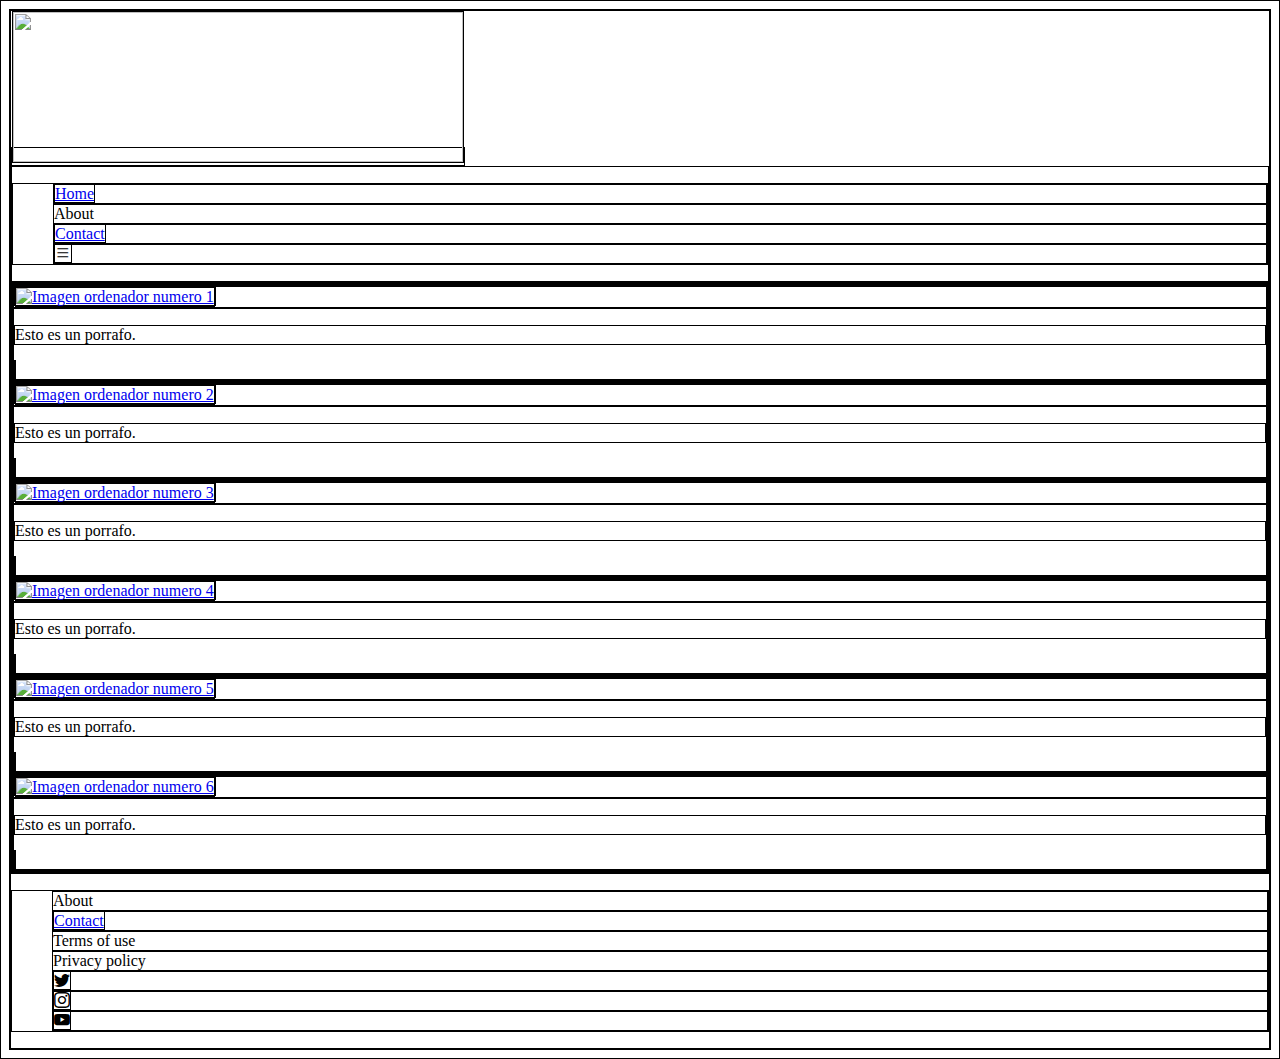
==== proyecto/index.html @ ee36c770 "Soy claramente Victor" ====
<!DOCTYPE html>
<html lang="en">
  <head>
    <meta charset="UTF-8" />
    <meta http-equiv="X-UA-Compatible" content="IE=edge" />
    <meta name="viewport" content="width=device-width, initial-scale=1.0" />
    <title>Mapeché</title>
    <link rel="stylesheet" href="./css/style.css" />
    <link rel="icon" type="image/x-icon" href="./assets/images/icono.ico" />
    <script defer src="./lib/js/bootstrap.js"></script>
  </head>
  <body>
    <header class="row">
      <a class="col" href="index.html"
        ><img class="logo" src="./assets/images/mapeche.jpg"
      /></a>
      <nav class="col">
        <ul class="row">
          <li class="col"><a href="index.html">Home</a></li>
          <li class="col">About</li>
          <li class="col"><a href="#">Contact</a></li>
          <li class="col"><i class="bi-list"></i></li>
        </ul>
      </nav>
    </header>
    <main class="row">
      <div class="col-12 col-md-6 col-lg-4 fulanito card">
        <div class="row">
          <div class="col-12 col-md-6 col-lg-12 order-5 order-md-0">
            <a href="#">
              <img class="w-100" src="./assets/images/pcimage1.jpg" alt="Imagen ordenador numero 1"/>
            </a>
          </div>
          <div class="col-12 col-md-6 col-lg-12">
            <p class="card-text">Esto es un porrafo.</p>
            <a href="#"></a>
          </div>
        </div>
      </div>

      <div class="col-12 col-md-6 col-lg-4 fulanito card">
        <div class="row">
          <div class="col-12 col-md-6 col-lg-12 order-5 order-md-0">
            <a href="#">
              <img class="w-100" src="./assets/images/pcimage2.jpg" alt="Imagen ordenador numero 2"/>
            </a>
          </div>
          <div class="col-12 col-md-6 col-lg-12">
            <p class="card-text">Esto es un porrafo.</p>
            <a href="#"></a>
          </div>
        </div>
      </div>

      <div class="col-12 col-md-6 col-lg-4 fulanito card">
        <div class="row">
          <div class="col-12 col-md-6 col-lg-12 order-5 order-md-0">
            <a href="#">
              <img class="w-100" src="./assets/images/pcimage3.jpg" alt="Imagen ordenador numero 3"/>
            </a>
          </div>
          <div class="col-12 col-md-6 col-lg-12">
            <p class="card-text">Esto es un porrafo.</p>
            <a href="#"></a>
          </div>
        </div>
      </div>

      <div class="col-12 col-md-6 col-lg-4 fulanito card">
        <div class="row">
          <div class="col-12 col-md-6 col-lg-12 order-5 order-md-0">
            <a href="#">
              <img class="w-100" src="./assets/images/pcimage4.jpg" alt="Imagen ordenador numero 4"/>
            </a>
          </div>
          <div class="col-12 col-md-6 col-lg-12">
            <p class="card-text">Esto es un porrafo.</p>
            <a href="#"></a>
          </div>
        </div>
      </div>

      <div class="col-12 col-md-6 col-lg-4 fulanito card">
        <div class="row">
          <div class="col-12 col-md-6 col-lg-12 order-5 order-md-0">
            <a href="#">
              <img class="w-100" src="./assets/images/pcimage5.jpg" alt="Imagen ordenador numero 5"/>
            </a>
          </div>
          <div class="col-12 col-md-6 col-lg-12">
            <p class="card-text">Esto es un porrafo.</p>
            <a href="#"></a>
          </div>
        </div>
      </div>

      <div class="col-12 col-md-6 col-lg-4 fulanito card">
        <div class="row">
          <div class="col-12 col-md-6 col-lg-12 order-5 order-md-0">
            <a href="#">
              <img class="w-100" src="./assets/images/pcimage6.jpg" alt="Imagen ordenador numero 6"/>
            </a>
          </div>
          <div class="col-12 col-md-6 col-lg-12">
            <p class="card-text">Esto es un porrafo.</p>
            <a href="#"></a>
          </div>
        </div>
      </div>
    </main>
    <footer>
      <ul class="row">
        <li class="col">About</li>
        <li class="col"><a href="#">Contact</a></li>
        <li class="col">Terms of use</li>
        <li class="col">Privacy policy</li>
        <li class="col"><i class="bi-twitter"></i></li>
        <li class="col"><i class="bi-instagram"></i></li>
        <li class="col"><i class="bi-youtube"></i></li>
      </ul>
    </footer>
  </body>
</html>
---- proyecto/css/style.css ----
@import url("./../lib/css/bootstrap.css");
@import url("https://cdn.jsdelivr.net/npm/bootstrap-icons@1.10.3/font/bootstrap-icons.css");

* {
  border: 1px solid black;
}

.logo {
  height: 150px;
  width: 450px;
}
ul {
  list-style-type: none;
}
/* .fulanito img {
  display: inline-block;
  height: 100px;
  width: 100px;
} */
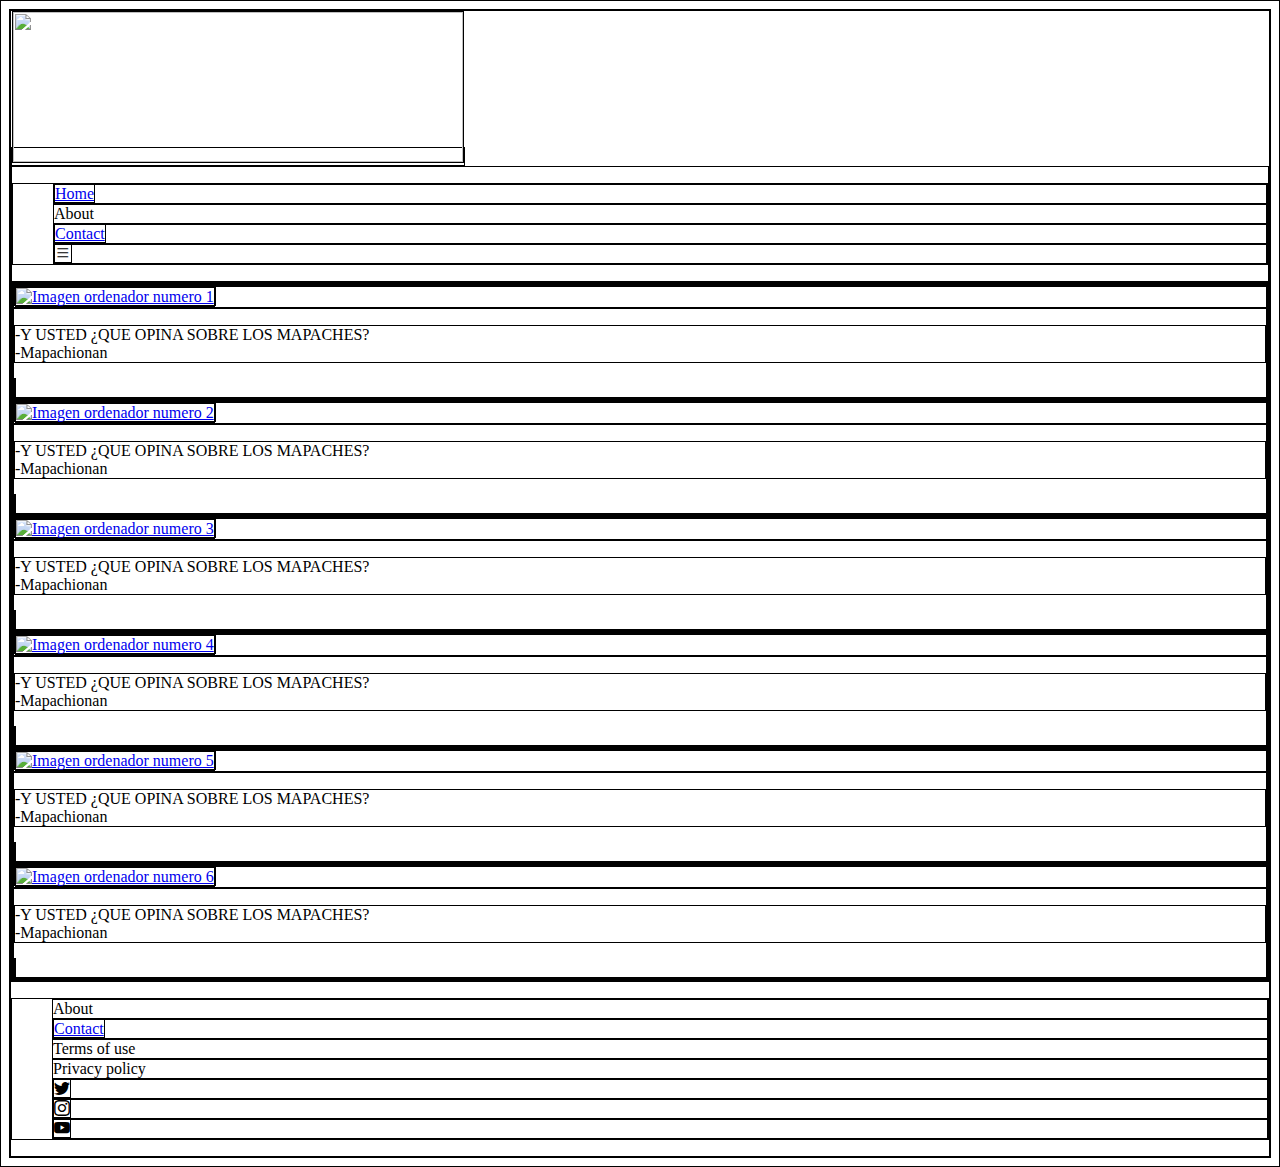
==== commit 34f7ccc4: "Comito" ====
--- a/proyecto/index.html
+++ b/proyecto/index.html
@@ -32,7 +32,10 @@
             </a>
           </div>
           <div class="col-12 col-md-6 col-lg-12">
-            <p class="card-text">Esto es un porrafo.</p>
+            <p class="card-text">-Y USTED ¿QUE OPINA SOBRE LOS MAPACHES?
+              <br>
+              -Mapachionan
+            </p>
             <a href="#"></a>
           </div>
         </div>
@@ -46,7 +49,10 @@
             </a>
           </div>
           <div class="col-12 col-md-6 col-lg-12">
-            <p class="card-text">Esto es un porrafo.</p>
+            <p class="card-text">-Y USTED ¿QUE OPINA SOBRE LOS MAPACHES?
+              <br>
+              -Mapachionan
+            </p>
             <a href="#"></a>
           </div>
         </div>
@@ -60,7 +66,10 @@
             </a>
           </div>
           <div class="col-12 col-md-6 col-lg-12">
-            <p class="card-text">Esto es un porrafo.</p>
+            <p class="card-text">-Y USTED ¿QUE OPINA SOBRE LOS MAPACHES?
+              <br>
+              -Mapachionan
+            </p>
             <a href="#"></a>
           </div>
         </div>
@@ -74,7 +83,10 @@
             </a>
           </div>
           <div class="col-12 col-md-6 col-lg-12">
-            <p class="card-text">Esto es un porrafo.</p>
+            <p class="card-text">-Y USTED ¿QUE OPINA SOBRE LOS MAPACHES?
+              <br>
+              -Mapachionan
+            </p>
             <a href="#"></a>
           </div>
         </div>
@@ -88,7 +100,10 @@
             </a>
           </div>
           <div class="col-12 col-md-6 col-lg-12">
-            <p class="card-text">Esto es un porrafo.</p>
+            <p class="card-text">-Y USTED ¿QUE OPINA SOBRE LOS MAPACHES?
+              <br>
+              -Mapachionan
+            </p>
             <a href="#"></a>
           </div>
         </div>
@@ -102,7 +117,10 @@
             </a>
           </div>
           <div class="col-12 col-md-6 col-lg-12">
-            <p class="card-text">Esto es un porrafo.</p>
+            <p class="card-text">-Y USTED ¿QUE OPINA SOBRE LOS MAPACHES?
+              <br>
+              -Mapachionan
+            </p>
             <a href="#"></a>
           </div>
         </div>
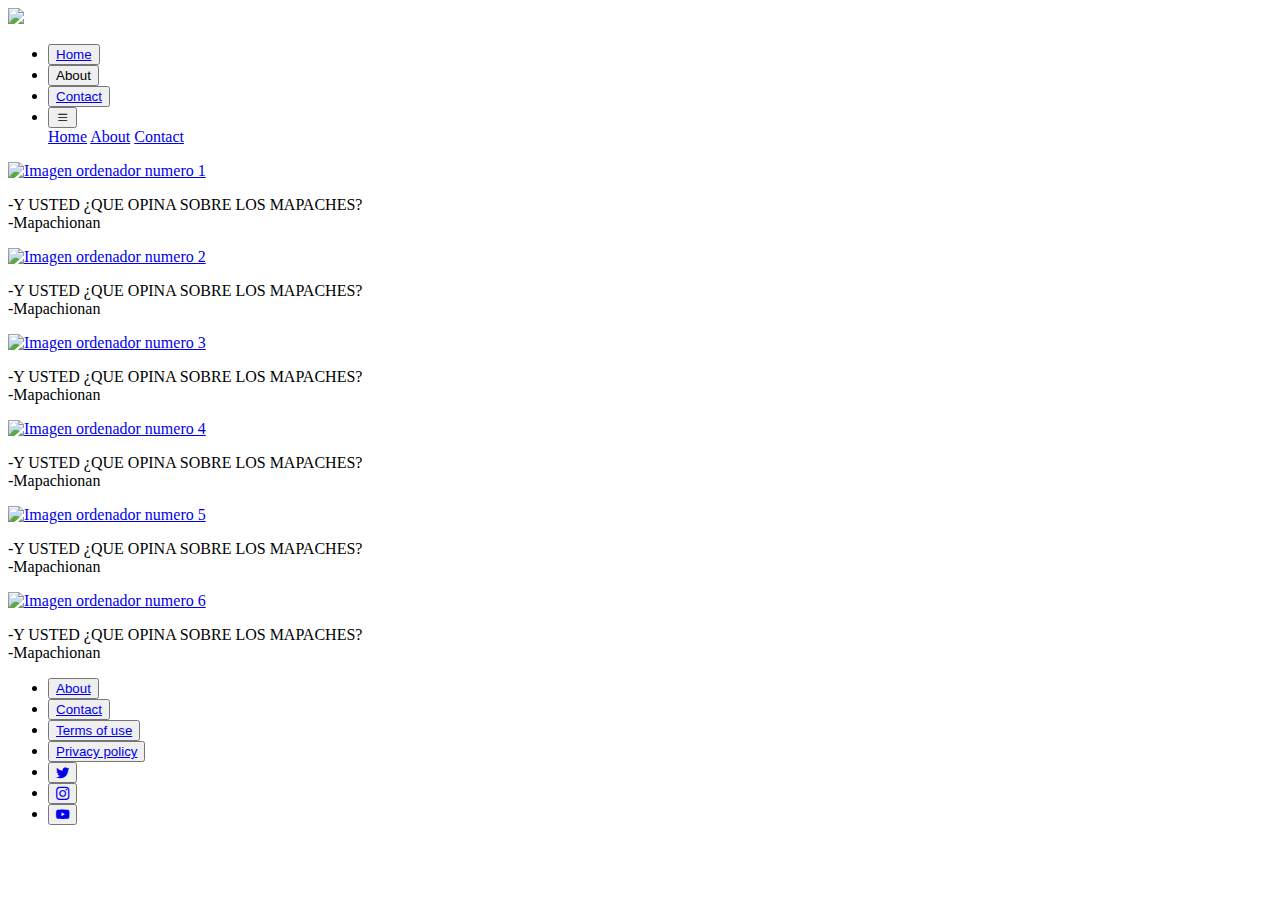
==== commit d8c7e4b3: "comito" ====
--- a/proyecto/index.html
+++ b/proyecto/index.html
@@ -4,121 +4,181 @@
     <meta charset="UTF-8" />
     <meta http-equiv="X-UA-Compatible" content="IE=edge" />
     <meta name="viewport" content="width=device-width, initial-scale=1.0" />
-    <title>Mapeché</title>
+    <title>Mapeche</title>
+    <link rel="icon" type="image/x-icon" href="./assets/images/icono.ico" />
     <link rel="stylesheet" href="./css/style.css" />
-    <link rel="icon" type="image/x-icon" href="./assets/images/icono.ico" />
-    <script defer src="./lib/js/bootstrap.js"></script>
   </head>
   <body>
     <header class="row">
-      <a class="col" href="index.html"
-        ><img class="logo" src="./assets/images/mapeche.jpg"
+      <a class="col-6 col-sm-3" href="index.html"
+        ><img class="w-100 h-100" src="./assets/images/mapeche.jpg"
       /></a>
-      <nav class="col">
-        <ul class="row">
-          <li class="col"><a href="index.html">Home</a></li>
-          <li class="col">About</li>
-          <li class="col"><a href="#">Contact</a></li>
-          <li class="col"><i class="bi-list"></i></li>
+      <nav class="col-6 col-sm-9">
+        <ul
+          class="list-group list-group-horizontal h-100 text-center align-items-center list-inline"
+        >
+          <li class="col col-sm-3 d-none d-sm-block h-100 border">
+            <button class="btn rounded-0 w-100 h-100">
+              <a href="index.html">Home</a>
+            </button>
+          </li>
+          <li class="col col-sm-3 d-none d-sm-block h-100 border">
+            <button class="btn rounded-0 w-100 h-100">About</button>
+          </li>
+          <li class="col col-sm-3 d-none d-sm-block h-100 border">
+            <button class="btn rounded-0 w-100 h-100">
+              <a href="#">Contact</a>
+            </button>
+          </li>
+          <li class="col-12 col-sm-3 h-100 border">
+            <div class="dropdown h-100">
+              <button
+                class="dropdown-toggle rounded-0 w-100 h-100"
+                type="button"
+                id="dropdownMenuButton"
+                data-toggle="dropdown"
+                aria-haspopup="true"
+                aria-expanded="false"
+              >
+                <i class="bi-list h1"></i>
+              </button>
+              <div class="dropdown-menu" aria-labelledby="dropdownMenuButton">
+                <a class="dropdown-item" href="index.html">Home</a>
+                <a class="dropdown-item" href="#">About</a>
+                <a class="dropdown-item" href="#">Contact</a>
+              </div>
+            </div>
+          </li>
         </ul>
       </nav>
     </header>
+
     <main class="row">
       <div class="col-12 col-md-6 col-lg-4 fulanito card">
         <div class="row">
           <div class="col-12 col-md-6 col-lg-12 order-5 order-md-0">
             <a href="#">
-              <img class="w-100" src="./assets/images/pcimage1.jpg" alt="Imagen ordenador numero 1"/>
-            </a>
-          </div>
-          <div class="col-12 col-md-6 col-lg-12">
-            <p class="card-text">-Y USTED ¿QUE OPINA SOBRE LOS MAPACHES?
-              <br>
-              -Mapachionan
-            </p>
-            <a href="#"></a>
-          </div>
-        </div>
-      </div>
-
-      <div class="col-12 col-md-6 col-lg-4 fulanito card">
-        <div class="row">
-          <div class="col-12 col-md-6 col-lg-12 order-5 order-md-0">
-            <a href="#">
-              <img class="w-100" src="./assets/images/pcimage2.jpg" alt="Imagen ordenador numero 2"/>
-            </a>
-          </div>
-          <div class="col-12 col-md-6 col-lg-12">
-            <p class="card-text">-Y USTED ¿QUE OPINA SOBRE LOS MAPACHES?
-              <br>
-              -Mapachionan
-            </p>
-            <a href="#"></a>
-          </div>
-        </div>
-      </div>
-
-      <div class="col-12 col-md-6 col-lg-4 fulanito card">
-        <div class="row">
-          <div class="col-12 col-md-6 col-lg-12 order-5 order-md-0">
-            <a href="#">
-              <img class="w-100" src="./assets/images/pcimage3.jpg" alt="Imagen ordenador numero 3"/>
-            </a>
-          </div>
-          <div class="col-12 col-md-6 col-lg-12">
-            <p class="card-text">-Y USTED ¿QUE OPINA SOBRE LOS MAPACHES?
-              <br>
-              -Mapachionan
-            </p>
-            <a href="#"></a>
-          </div>
-        </div>
-      </div>
-
-      <div class="col-12 col-md-6 col-lg-4 fulanito card">
-        <div class="row">
-          <div class="col-12 col-md-6 col-lg-12 order-5 order-md-0">
-            <a href="#">
-              <img class="w-100" src="./assets/images/pcimage4.jpg" alt="Imagen ordenador numero 4"/>
-            </a>
-          </div>
-          <div class="col-12 col-md-6 col-lg-12">
-            <p class="card-text">-Y USTED ¿QUE OPINA SOBRE LOS MAPACHES?
-              <br>
-              -Mapachionan
-            </p>
-            <a href="#"></a>
-          </div>
-        </div>
-      </div>
-
-      <div class="col-12 col-md-6 col-lg-4 fulanito card">
-        <div class="row">
-          <div class="col-12 col-md-6 col-lg-12 order-5 order-md-0">
-            <a href="#">
-              <img class="w-100" src="./assets/images/pcimage5.jpg" alt="Imagen ordenador numero 5"/>
-            </a>
-          </div>
-          <div class="col-12 col-md-6 col-lg-12">
-            <p class="card-text">-Y USTED ¿QUE OPINA SOBRE LOS MAPACHES?
-              <br>
-              -Mapachionan
-            </p>
-            <a href="#"></a>
-          </div>
-        </div>
-      </div>
-
-      <div class="col-12 col-md-6 col-lg-4 fulanito card">
-        <div class="row">
-          <div class="col-12 col-md-6 col-lg-12 order-5 order-md-0">
-            <a href="#">
-              <img class="w-100" src="./assets/images/pcimage6.jpg" alt="Imagen ordenador numero 6"/>
-            </a>
-          </div>
-          <div class="col-12 col-md-6 col-lg-12">
-            <p class="card-text">-Y USTED ¿QUE OPINA SOBRE LOS MAPACHES?
-              <br>
+              <img
+                class="w-100"
+                src="./assets/images/pcimage1.jpg"
+                alt="Imagen ordenador numero 1"
+              />
+            </a>
+          </div>
+          <div class="col-12 col-md-6 col-lg-12">
+            <p class="card-text">
+              -Y USTED ¿QUE OPINA SOBRE LOS MAPACHES?
+              <br />
+              -Mapachionan
+            </p>
+            <a href="#"></a>
+          </div>
+        </div>
+      </div>
+
+      <div class="col-12 col-md-6 col-lg-4 fulanito card">
+        <div class="row">
+          <div class="col-12 col-md-6 col-lg-12 order-5 order-md-0">
+            <a href="#">
+              <img
+                class="w-100"
+                src="./assets/images/pcimage2.jpg"
+                alt="Imagen ordenador numero 2"
+              />
+            </a>
+          </div>
+          <div class="col-12 col-md-6 col-lg-12">
+            <p class="card-text">
+              -Y USTED ¿QUE OPINA SOBRE LOS MAPACHES?
+              <br />
+              -Mapachionan
+            </p>
+            <a href="#"></a>
+          </div>
+        </div>
+      </div>
+
+      <div class="col-12 col-md-6 col-lg-4 fulanito card">
+        <div class="row">
+          <div class="col-12 col-md-6 col-lg-12 order-5 order-md-0">
+            <a href="#">
+              <img
+                class="w-100"
+                src="./assets/images/pcimage3.jpg"
+                alt="Imagen ordenador numero 3"
+              />
+            </a>
+          </div>
+          <div class="col-12 col-md-6 col-lg-12">
+            <p class="card-text">
+              -Y USTED ¿QUE OPINA SOBRE LOS MAPACHES?
+              <br />
+              -Mapachionan
+            </p>
+            <a href="#"></a>
+          </div>
+        </div>
+      </div>
+
+      <div class="col-12 col-md-6 col-lg-4 fulanito card">
+        <div class="row">
+          <div class="col-12 col-md-6 col-lg-12 order-5 order-md-0">
+            <a href="#">
+              <img
+                class="w-100"
+                src="./assets/images/pcimage4.jpg"
+                alt="Imagen ordenador numero 4"
+              />
+            </a>
+          </div>
+          <div class="col-12 col-md-6 col-lg-12">
+            <p class="card-text">
+              -Y USTED ¿QUE OPINA SOBRE LOS MAPACHES?
+              <br />
+              -Mapachionan
+            </p>
+            <a href="#"></a>
+          </div>
+        </div>
+      </div>
+
+      <div class="col-12 col-md-6 col-lg-4 fulanito card">
+        <div class="row">
+          <div class="col-12 col-md-6 col-lg-12 order-5 order-md-0">
+            <a href="#">
+              <img
+                class="w-100"
+                src="./assets/images/pcimage5.jpg"
+                alt="Imagen ordenador numero 5"
+              />
+            </a>
+          </div>
+          <div class="col-12 col-md-6 col-lg-12">
+            <p class="card-text">
+              -Y USTED ¿QUE OPINA SOBRE LOS MAPACHES?
+              <br />
+              -Mapachionan
+            </p>
+            <a href="#"></a>
+          </div>
+        </div>
+      </div>
+
+      <div class="col-12 col-md-6 col-lg-4 fulanito card">
+        <div class="row">
+          <div class="col-12 col-md-6 col-lg-12 order-5 order-md-0">
+            <a href="#">
+              <img
+                class="w-100"
+                src="./assets/images/pcimage6.jpg"
+                alt="Imagen ordenador numero 6"
+              />
+            </a>
+          </div>
+          <div class="col-12 col-md-6 col-lg-12">
+            <p class="card-text">
+              -Y USTED ¿QUE OPINA SOBRE LOS MAPACHES?
+              <br />
               -Mapachionan
             </p>
             <a href="#"></a>
@@ -127,15 +187,58 @@
       </div>
     </main>
     <footer>
-      <ul class="row">
-        <li class="col">About</li>
-        <li class="col"><a href="#">Contact</a></li>
-        <li class="col">Terms of use</li>
-        <li class="col">Privacy policy</li>
-        <li class="col"><i class="bi-twitter"></i></li>
-        <li class="col"><i class="bi-instagram"></i></li>
-        <li class="col"><i class="bi-youtube"></i></li>
+      <ul class="row list-inline h-100 text-center align-items-center">
+        <li class="col-3 col-md h-100 border p-0">
+          <button class="btn rounded-0 w-100 h-100">
+            <a href="#">About</a>
+          </button>
+        </li>
+        <li class="col-3 col-md h-100 border p-0">
+          <button class="btn rounded-0 w-100 h-100">
+            <a href="formulario.html">Contact</a>
+          </button>
+        </li>
+        <li class="col-3 col-md h-100 border p-0">
+          <button class="btn rounded-0 w-100 h-100">
+            <a href="#">Terms of use</a>
+          </button>
+        </li>
+        <li class="col-3 col-md h-100 border p-0">
+          <button class="btn rounded-0 w-100 h-100">
+            <a href="#">Privacy policy</a>
+          </button>
+        </li>
+        <li class="col-3 col-md h-100 border p-0">
+          <button class="btn rounded-0 w-100 h-100">
+            <a href="#"><i class="bi-twitter h1"></i></a>
+          </button>
+        </li>
+        <li class="col-3 col-md h-100 border p-0">
+          <button class="btn rounded-0 w-100 h-100">
+            <a href="#"><i class="bi-instagram h1"></i></a>
+          </button>
+        </li>
+        <li class="col-3 col-md h-100 border p-0">
+          <button class="btn rounded-0 w-100 h-100">
+            <a href="#"><i class="bi-youtube h1"></i></a>
+          </button>
+        </li>
       </ul>
     </footer>
+    <script
+      src="https://code.jquery.com/jquery-3.2.1.slim.min.js"
+      integrity="sha384-KJ3o2DKtIkvYIK3UENzmM7KCkRr/rE9/Qpg6aAZGJwFDMVNA/GpGFF93hXpG5KkN"
+      crossorigin="anonymous"
+    ></script>
+    <script
+      src="https://cdn.jsdelivr.net/npm/popper.js@1.12.9/dist/umd/popper.min.js"
+      integrity="sha384-ApNbgh9B+Y1QKtv3Rn7W3mgPxhU9K/ScQsAP7hUibX39j7fakFPskvXusvfa0b4Q"
+      crossorigin="anonymous"
+    ></script>
+    <script
+      src="https://cdn.jsdelivr.net/npm/bootstrap@4.0.0/dist/js/bootstrap.min.js"
+      integrity="sha384-JZR6Spejh4U02d8jOt6vLEHfe/JQGiRRSQQxSfFWpi1MquVdAyjUar5+76PVCmYl"
+      crossorigin="anonymous"
+    ></script>
   </body>
 </html>
--- a/proyecto/css/style.css
+++ b/proyecto/css/style.css
@@ -1,17 +1,17 @@
 @import url("./../lib/css/bootstrap.css");
 @import url("https://cdn.jsdelivr.net/npm/bootstrap-icons@1.10.3/font/bootstrap-icons.css");
 
-* {
+ /* * {
   border: 1px solid black;
-}
-
+} */
+/*
 .logo {
   height: 150px;
   width: 450px;
 }
 ul {
   list-style-type: none;
-}
+} */
 /* .fulanito img {
   display: inline-block;
   height: 100px;
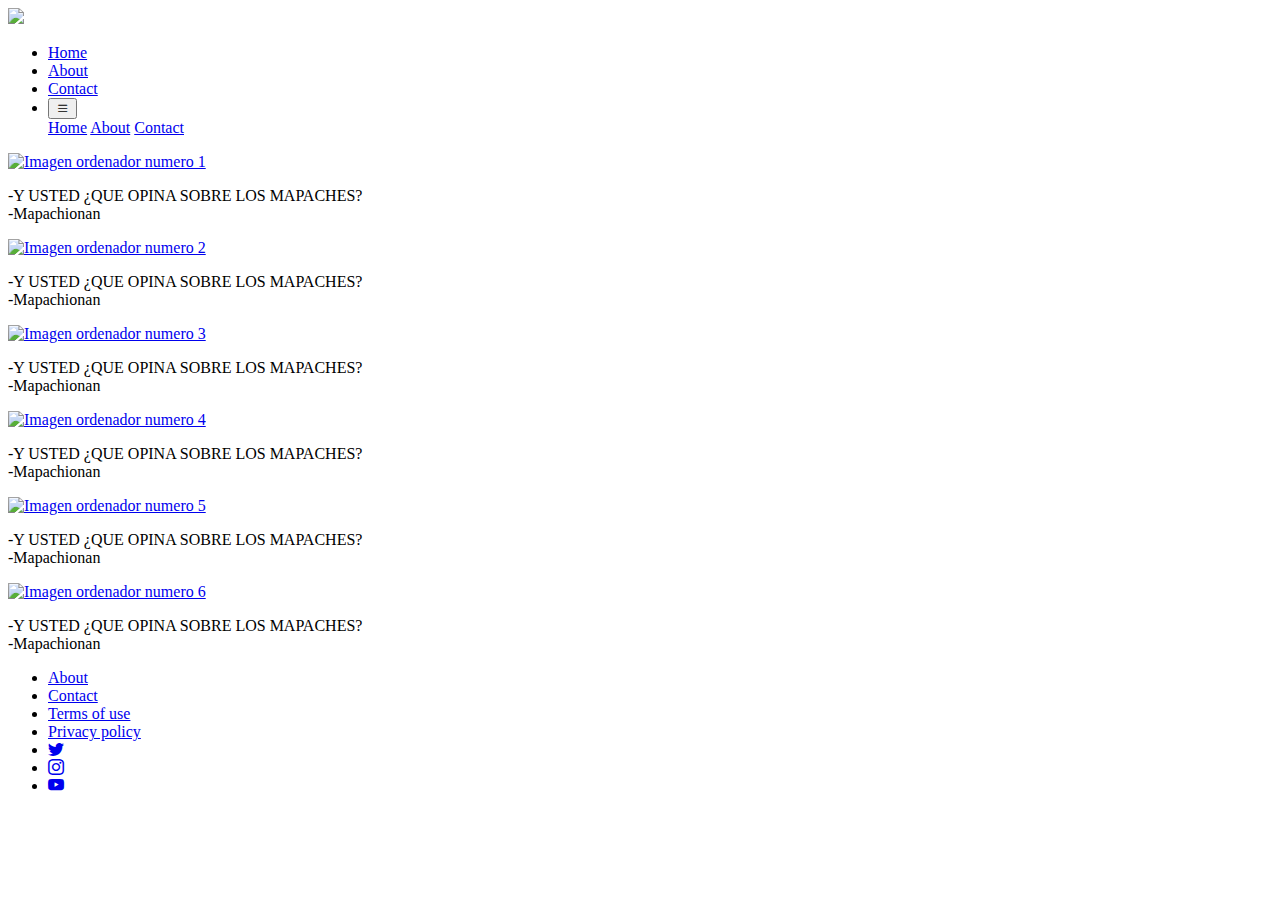
==== commit 09bf8316: "footer y header botoneados" ====
--- a/proyecto/index.html
+++ b/proyecto/index.html
@@ -9,7 +9,7 @@
     <link rel="stylesheet" href="./css/style.css" />
   </head>
   <body>
-    <header class="row">
+    <header class="container-fluid row">
       <a class="col-6 col-sm-3" href="index.html"
         ><img class="w-100 h-100" src="./assets/images/mapeche.jpg"
       /></a>
@@ -18,17 +18,28 @@
           class="list-group list-group-horizontal h-100 text-center align-items-center list-inline"
         >
           <li class="col col-sm-3 d-none d-sm-block h-100 border">
-            <button class="btn rounded-0 w-100 h-100">
-              <a href="index.html">Home</a>
-            </button>
+            <a
+              href="index.html"
+              class="btn rounded-0 w-100 h-100 d-flex justify-content-center align-items-center"
+              role="button"
+              >Home</a
+            >
           </li>
           <li class="col col-sm-3 d-none d-sm-block h-100 border">
-            <button class="btn rounded-0 w-100 h-100">About</button>
+            <a
+              href="#"
+              class="btn rounded-0 w-100 h-100 d-flex justify-content-center align-items-center"
+              role="button"
+              >About</a
+            >
           </li>
           <li class="col col-sm-3 d-none d-sm-block h-100 border">
-            <button class="btn rounded-0 w-100 h-100">
-              <a href="#">Contact</a>
-            </button>
+            <a
+              href="formulario.html"
+              class="btn rounded-0 w-100 h-100 d-flex justify-content-center align-items-center"
+              role="button"
+              >Contact</a
+            >
           </li>
           <li class="col-12 col-sm-3 h-100 border">
             <div class="dropdown h-100">
@@ -53,13 +64,17 @@
       </nav>
     </header>
 
-    <main class="row">
-      <div class="col-12 col-md-6 col-lg-4 fulanito card">
-        <div class="row">
-          <div class="col-12 col-md-6 col-lg-12 order-5 order-md-0">
-            <a href="#">
-              <img
-                class="w-100"
+    <!--
+      <a href="#link" class="btn btn-info" role="button">Link Button</a>
+    -->
+
+    <main class="container-fluid row">
+      <div class="col-12 col-md-6 col-lg-4 card">
+        <div class="row">
+          <div class="col-12 col-md-6 col-lg-12 order-5 order-md-0">
+            <a href="#">
+              <img
+                class="img-thumbnail"
                 src="./assets/images/pcimage1.jpg"
                 alt="Imagen ordenador numero 1"
               />
@@ -81,7 +96,7 @@
           <div class="col-12 col-md-6 col-lg-12 order-5 order-md-0">
             <a href="#">
               <img
-                class="w-100"
+                class="img-thumbnail"
                 src="./assets/images/pcimage2.jpg"
                 alt="Imagen ordenador numero 2"
               />
@@ -103,7 +118,7 @@
           <div class="col-12 col-md-6 col-lg-12 order-5 order-md-0">
             <a href="#">
               <img
-                class="w-100"
+                class="img-thumbnail"
                 src="./assets/images/pcimage3.jpg"
                 alt="Imagen ordenador numero 3"
               />
@@ -125,7 +140,7 @@
           <div class="col-12 col-md-6 col-lg-12 order-5 order-md-0">
             <a href="#">
               <img
-                class="w-100"
+                class="img-thumbnail"
                 src="./assets/images/pcimage4.jpg"
                 alt="Imagen ordenador numero 4"
               />
@@ -147,7 +162,7 @@
           <div class="col-12 col-md-6 col-lg-12 order-5 order-md-0">
             <a href="#">
               <img
-                class="w-100"
+                class="img-thumbnail"
                 src="./assets/images/pcimage5.jpg"
                 alt="Imagen ordenador numero 5"
               />
@@ -169,7 +184,7 @@
           <div class="col-12 col-md-6 col-lg-12 order-5 order-md-0">
             <a href="#">
               <img
-                class="w-100"
+                class="img-thumbnail"
                 src="./assets/images/pcimage6.jpg"
                 alt="Imagen ordenador numero 6"
               />
@@ -186,42 +201,64 @@
         </div>
       </div>
     </main>
-    <footer>
+    <footer class="container-fluid" style="height: 100px">
+      <!-- Revisar -->
       <ul class="row list-inline h-100 text-center align-items-center">
         <li class="col-3 col-md h-100 border p-0">
-          <button class="btn rounded-0 w-100 h-100">
-            <a href="#">About</a>
-          </button>
-        </li>
-        <li class="col-3 col-md h-100 border p-0">
-          <button class="btn rounded-0 w-100 h-100">
-            <a href="formulario.html">Contact</a>
-          </button>
-        </li>
-        <li class="col-3 col-md h-100 border p-0">
-          <button class="btn rounded-0 w-100 h-100">
-            <a href="#">Terms of use</a>
-          </button>
-        </li>
-        <li class="col-3 col-md h-100 border p-0">
-          <button class="btn rounded-0 w-100 h-100">
-            <a href="#">Privacy policy</a>
-          </button>
-        </li>
-        <li class="col-3 col-md h-100 border p-0">
-          <button class="btn rounded-0 w-100 h-100">
-            <a href="#"><i class="bi-twitter h1"></i></a>
-          </button>
-        </li>
-        <li class="col-3 col-md h-100 border p-0">
-          <button class="btn rounded-0 w-100 h-100">
-            <a href="#"><i class="bi-instagram h1"></i></a>
-          </button>
-        </li>
-        <li class="col-3 col-md h-100 border p-0">
-          <button class="btn rounded-0 w-100 h-100">
-            <a href="#"><i class="bi-youtube h1"></i></a>
-          </button>
+          <a
+            href="formulario.html"
+            class="btn rounded-0 w-100 h-100 d-flex justify-content-center align-items-center"
+            role="button"
+            >About</a
+          >
+        </li>
+        <li class="col-3 col-md h-100 border p-0">
+          <a
+            href="formulario.html"
+            class="btn rounded-0 w-100 h-100 d-flex justify-content-center align-items-center"
+            role="button"
+            >Contact</a
+          >
+        </li>
+        <li class="col-3 col-md h-100 border p-0">
+          <a
+            href="#"
+            class="btn rounded-0 w-100 h-100 d-flex justify-content-center align-items-center"
+            role="button"
+            >Terms of use</a
+          >
+        </li>
+        <li class="col-3 col-md h-100 border p-0">
+          <a
+            href="#"
+            class="btn rounded-0 w-100 h-100 d-flex justify-content-center align-items-center"
+            role="button"
+            >Privacy policy</a
+          >
+        </li>
+        <li class="col-3 col-md h-100 border p-0">
+          <a
+            href="#"
+            class="btn rounded-0 w-100 h-100 d-flex justify-content-center align-items-center"
+            role="button"
+            ><i class="bi-twitter h1"></i
+          ></a>
+        </li>
+        <li class="col-3 col-md h-100 border p-0">
+          <a
+            href="#"
+            class="btn rounded-0 w-100 h-100 d-flex justify-content-center align-items-center"
+            role="button"
+            ><i class="bi-instagram h1"></i
+          ></a>
+        </li>
+        <li class="col-3 col-md h-100 border p-0">
+          <a
+            href="#"
+            class="btn rounded-0 w-100 h-100 d-flex justify-content-center align-items-center"
+            role="button"
+            ><i class="bi-youtube h1"></i
+          ></a>
         </li>
       </ul>
     </footer>
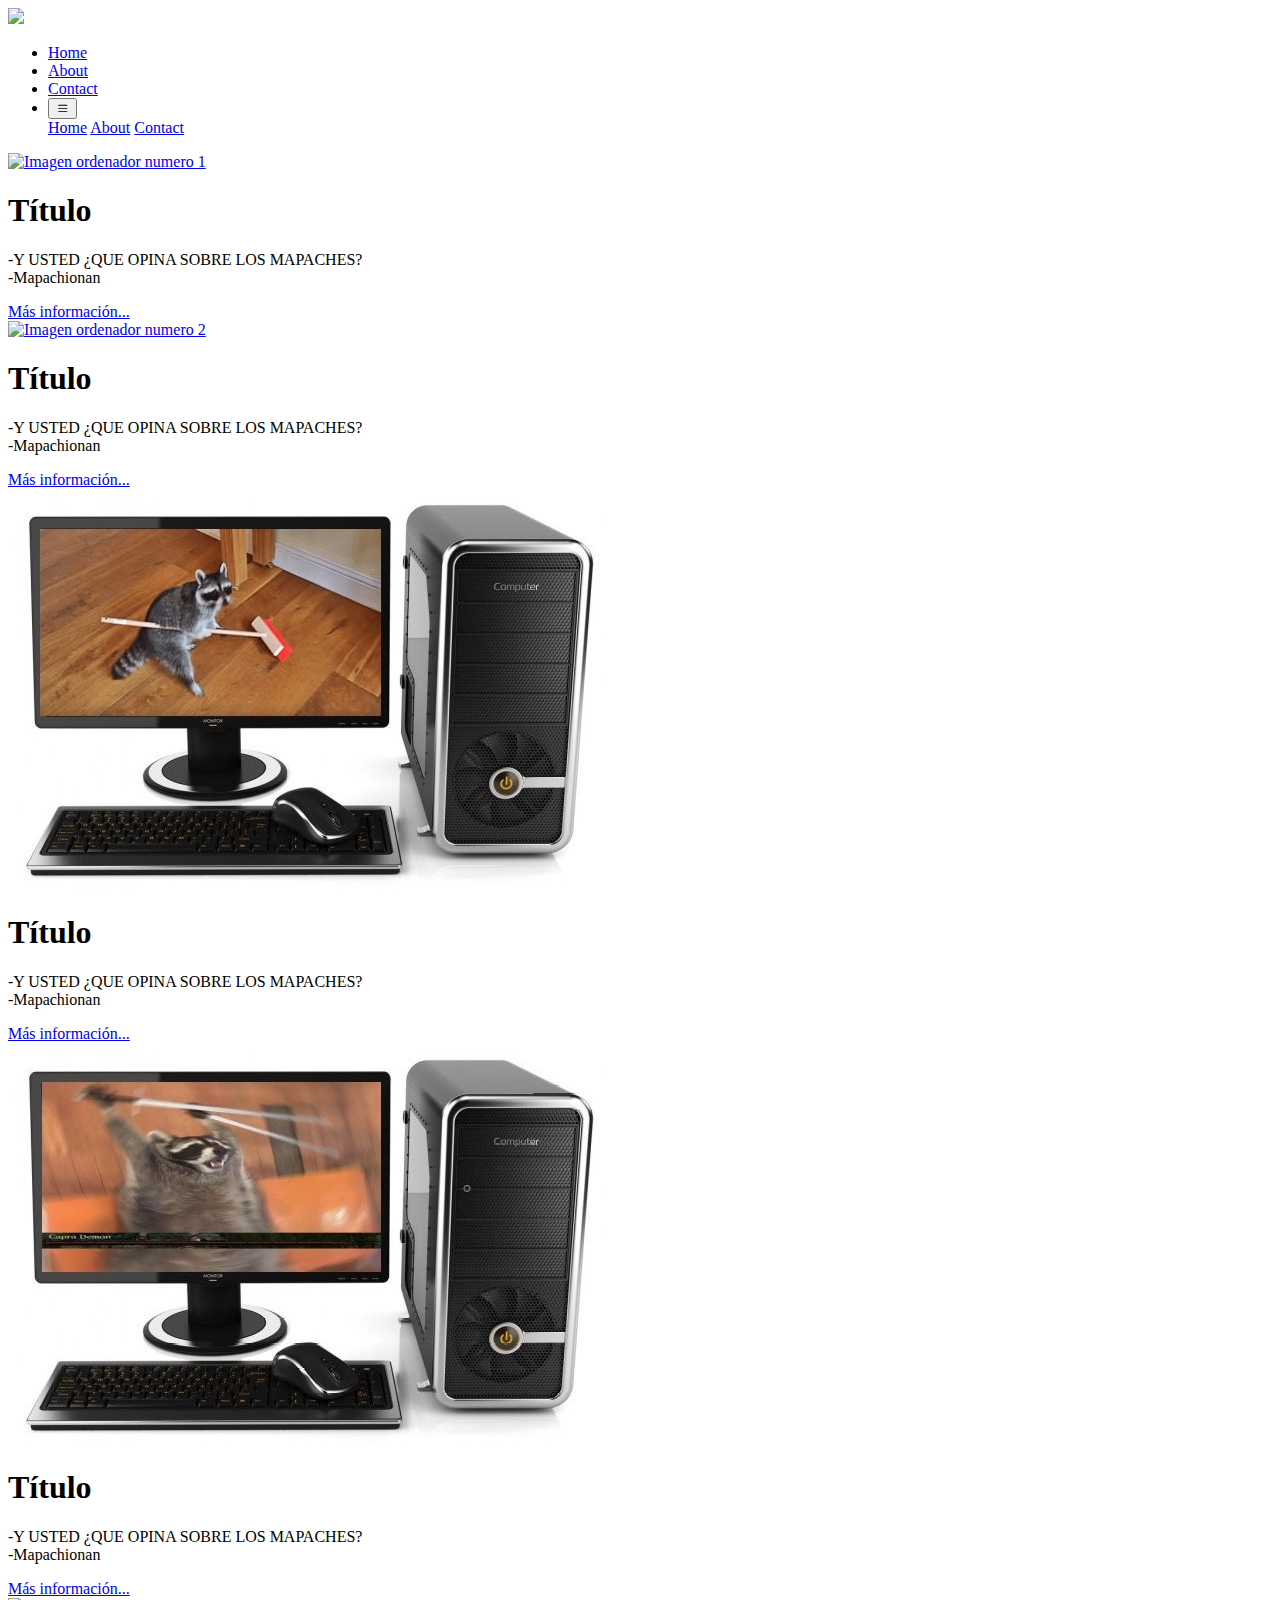
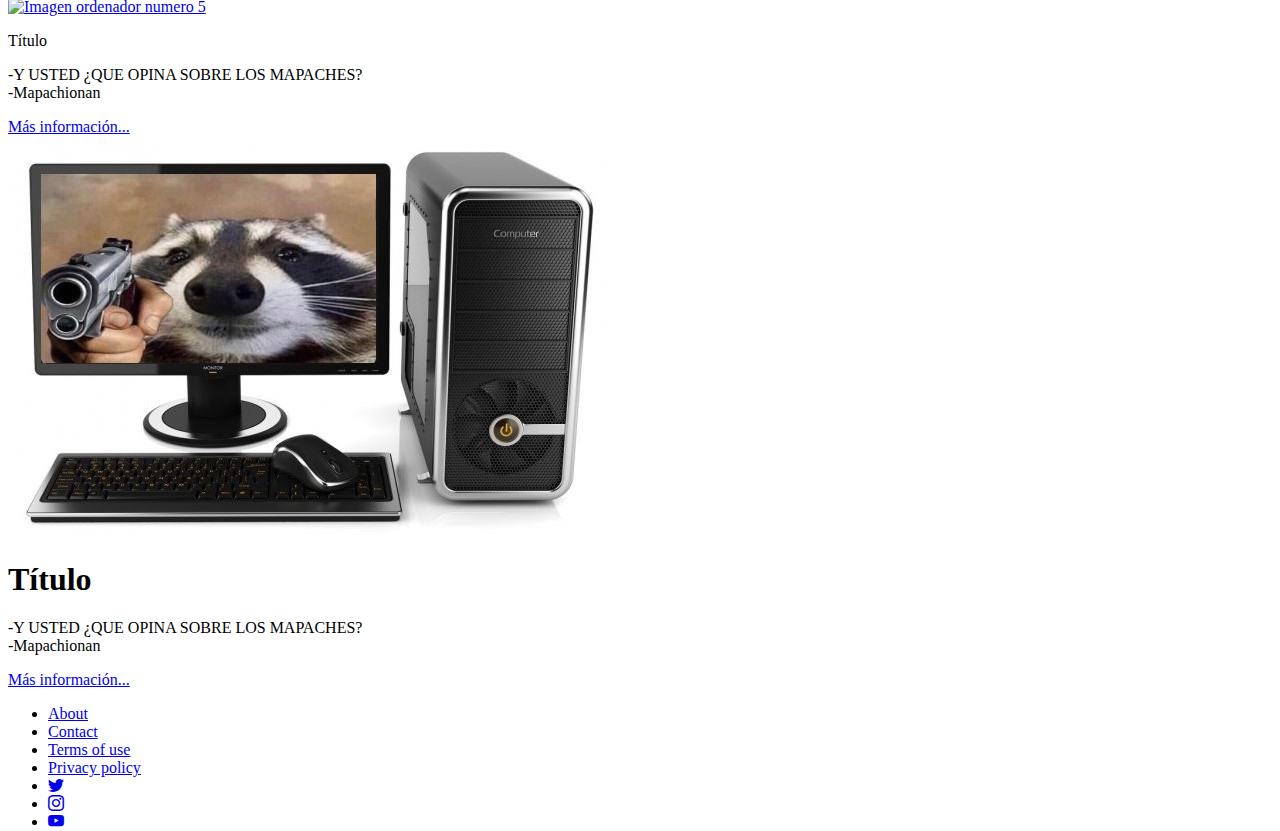
==== commit 8601207a: "centrar imagenes de cards de index" ====
--- a/proyecto/index.html
+++ b/proyecto/index.html
@@ -9,13 +9,13 @@
     <link rel="stylesheet" href="./css/style.css" />
   </head>
   <body>
-    <header class="container-fluid row">
-      <a class="col-6 col-sm-3" href="index.html"
+    <header class="container-fluid row p-0 m-0">
+      <a class="col-6 col-sm-3 p-0" href="index.html"
         ><img class="w-100 h-100" src="./assets/images/mapeche.jpg"
       /></a>
-      <nav class="col-6 col-sm-9">
+      <nav class="col-6 col-sm-9 p-0">
         <ul
-          class="list-group list-group-horizontal h-100 text-center align-items-center list-inline"
+          class="list-group list-group-horizontal h-100 align-items-center list-inline"
         >
           <li class="col col-sm-3 d-none d-sm-block h-100 border">
             <a
@@ -64,15 +64,11 @@
       </nav>
     </header>
 
-    <!--
-      <a href="#link" class="btn btn-info" role="button">Link Button</a>
-    -->
-
-    <main class="container-fluid row">
+    <main class="container-fluid row mx-auto"><!-- Revisar -->
       <div class="col-12 col-md-6 col-lg-4 card">
         <div class="row">
           <div class="col-12 col-md-6 col-lg-12 order-5 order-md-0">
-            <a href="#">
+            <a href="card.html" class="d-flex justify-content-center  align-items-center">
               <img
                 class="img-thumbnail"
                 src="./assets/images/pcimage1.jpg"
@@ -81,20 +77,21 @@
             </a>
           </div>
           <div class="col-12 col-md-6 col-lg-12">
-            <p class="card-text">
-              -Y USTED ¿QUE OPINA SOBRE LOS MAPACHES?
-              <br />
-              -Mapachionan
-            </p>
-            <a href="#"></a>
-          </div>
-        </div>
-      </div>
-
-      <div class="col-12 col-md-6 col-lg-4 fulanito card">
-        <div class="row">
-          <div class="col-12 col-md-6 col-lg-12 order-5 order-md-0">
-            <a href="#">
+            <h1>Título</h1>
+            <p class="card-text">
+              -Y USTED ¿QUE OPINA SOBRE LOS MAPACHES?
+              <br />
+              -Mapachionan
+            </p>
+            <a href="card.html" class="d-none d-sm-block">Más información...</a>
+          </div>
+        </div>
+      </div>
+
+      <div class="col-12 col-md-6 col-lg-4 fulanito card">
+        <div class="row">
+          <div class="col-12 col-md-6 col-lg-12 order-5 order-md-0">
+            <a href="card.html" class="d-flex justify-content-center  align-items-center">
               <img
                 class="img-thumbnail"
                 src="./assets/images/pcimage2.jpg"
@@ -103,20 +100,21 @@
             </a>
           </div>
           <div class="col-12 col-md-6 col-lg-12">
-            <p class="card-text">
-              -Y USTED ¿QUE OPINA SOBRE LOS MAPACHES?
-              <br />
-              -Mapachionan
-            </p>
-            <a href="#"></a>
-          </div>
-        </div>
-      </div>
-
-      <div class="col-12 col-md-6 col-lg-4 fulanito card">
-        <div class="row">
-          <div class="col-12 col-md-6 col-lg-12 order-5 order-md-0">
-            <a href="#">
+            <h1>Título</h1>
+            <p class="card-text">
+              -Y USTED ¿QUE OPINA SOBRE LOS MAPACHES?
+              <br />
+              -Mapachionan
+            </p>
+            <a href="card.html" class="d-none d-sm-block">Más información...</a>
+          </div>
+        </div>
+      </div>
+
+      <div class="col-12 col-md-6 col-lg-4 fulanito card">
+        <div class="row">
+          <div class="col-12 col-md-6 col-lg-12 order-5 order-md-0">
+            <a href="card.html" class="d-flex justify-content-center  align-items-center">
               <img
                 class="img-thumbnail"
                 src="./assets/images/pcimage3.jpg"
@@ -125,20 +123,21 @@
             </a>
           </div>
           <div class="col-12 col-md-6 col-lg-12">
-            <p class="card-text">
-              -Y USTED ¿QUE OPINA SOBRE LOS MAPACHES?
-              <br />
-              -Mapachionan
-            </p>
-            <a href="#"></a>
-          </div>
-        </div>
-      </div>
-
-      <div class="col-12 col-md-6 col-lg-4 fulanito card">
-        <div class="row">
-          <div class="col-12 col-md-6 col-lg-12 order-5 order-md-0">
-            <a href="#">
+            <h1>Título</h1>
+            <p class="card-text">
+              -Y USTED ¿QUE OPINA SOBRE LOS MAPACHES?
+              <br />
+              -Mapachionan
+            </p>
+            <a href="card.html" class="d-none d-sm-block">Más información...</a>
+          </div>
+        </div>
+      </div>
+
+      <div class="col-12 col-md-6 col-lg-4 fulanito card">
+        <div class="row">
+          <div class="col-12 col-md-6 col-lg-12 order-5 order-md-0">
+            <a href="card.html" class="d-flex justify-content-center  align-items-center">
               <img
                 class="img-thumbnail"
                 src="./assets/images/pcimage4.jpg"
@@ -147,20 +146,21 @@
             </a>
           </div>
           <div class="col-12 col-md-6 col-lg-12">
-            <p class="card-text">
-              -Y USTED ¿QUE OPINA SOBRE LOS MAPACHES?
-              <br />
-              -Mapachionan
-            </p>
-            <a href="#"></a>
-          </div>
-        </div>
-      </div>
-
-      <div class="col-12 col-md-6 col-lg-4 fulanito card">
-        <div class="row">
-          <div class="col-12 col-md-6 col-lg-12 order-5 order-md-0">
-            <a href="#">
+            <h1>Título</h1>
+            <p class="card-text">
+              -Y USTED ¿QUE OPINA SOBRE LOS MAPACHES?
+              <br />
+              -Mapachionan
+            </p>
+            <a href="card.html" class="d-none d-sm-block">Más información...</a>
+          </div>
+        </div>
+      </div>
+
+      <div class="col-12 col-md-6 col-lg-4 fulanito card">
+        <div class="row">
+          <div class="col-12 col-md-6 col-lg-12 order-5 order-md-0">
+            <a href="card.html" class="d-flex justify-content-center  align-items-center">
               <img
                 class="img-thumbnail"
                 src="./assets/images/pcimage5.jpg"
@@ -169,20 +169,21 @@
             </a>
           </div>
           <div class="col-12 col-md-6 col-lg-12">
-            <p class="card-text">
-              -Y USTED ¿QUE OPINA SOBRE LOS MAPACHES?
-              <br />
-              -Mapachionan
-            </p>
-            <a href="#"></a>
-          </div>
-        </div>
-      </div>
-
-      <div class="col-12 col-md-6 col-lg-4 fulanito card">
-        <div class="row">
-          <div class="col-12 col-md-6 col-lg-12 order-5 order-md-0">
-            <a href="#">
+            <p class="lead">Título</p>
+            <p class="card-text">
+              -Y USTED ¿QUE OPINA SOBRE LOS MAPACHES?
+              <br />
+              -Mapachionan
+            </p>
+            <a href="card.html" class="d-none d-sm-block">Más información...</a>
+          </div>
+        </div>
+      </div>
+
+      <div class="col-12 col-md-6 col-lg-4 fulanito card">
+        <div class="row">
+          <div class="col-12 col-md-6 col-lg-12 order-5 order-md-0">
+            <a href="card.html" class="d-flex justify-content-center  align-items-center">
               <img
                 class="img-thumbnail"
                 src="./assets/images/pcimage6.jpg"
@@ -191,19 +192,20 @@
             </a>
           </div>
           <div class="col-12 col-md-6 col-lg-12">
-            <p class="card-text">
-              -Y USTED ¿QUE OPINA SOBRE LOS MAPACHES?
-              <br />
-              -Mapachionan
-            </p>
-            <a href="#"></a>
+            <h1>Título</h1>
+            <p class="card-text">
+              -Y USTED ¿QUE OPINA SOBRE LOS MAPACHES?
+              <br />
+              -Mapachionan
+            </p>
+            <a href="card.html" class="d-none d-sm-block">Más información...</a>
           </div>
         </div>
       </div>
     </main>
     <footer class="container-fluid" style="height: 100px">
       <!-- Revisar -->
-      <ul class="row list-inline h-100 text-center align-items-center">
+      <ul class="row list-inline h-100 align-items-center">
         <li class="col-3 col-md h-100 border p-0">
           <a
             href="formulario.html"
@@ -262,6 +264,7 @@
         </li>
       </ul>
     </footer>
+    <!-- <script src="lib/js/bootstrap.bundle.min.js"></script> -->
     <script
       src="https://code.jquery.com/jquery-3.2.1.slim.min.js"
       integrity="sha384-KJ3o2DKtIkvYIK3UENzmM7KCkRr/rE9/Qpg6aAZGJwFDMVNA/GpGFF93hXpG5KkN"
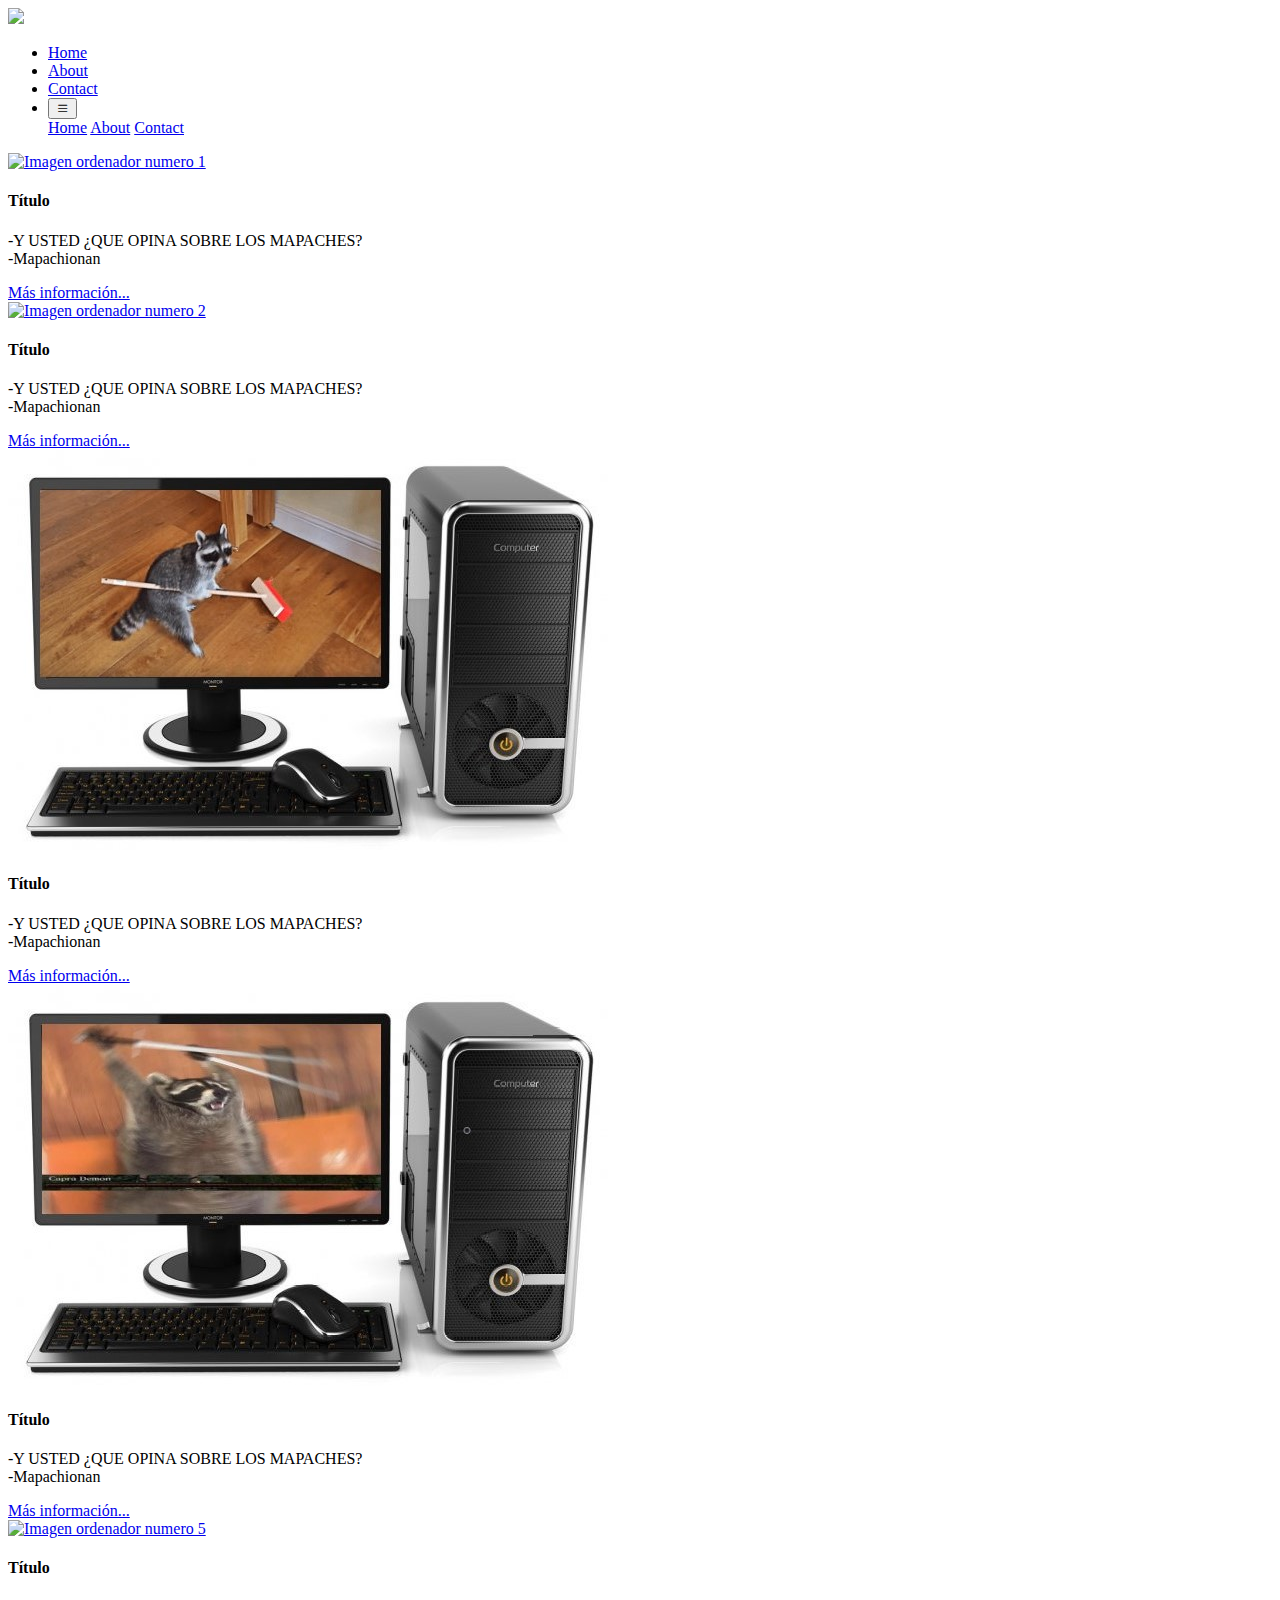
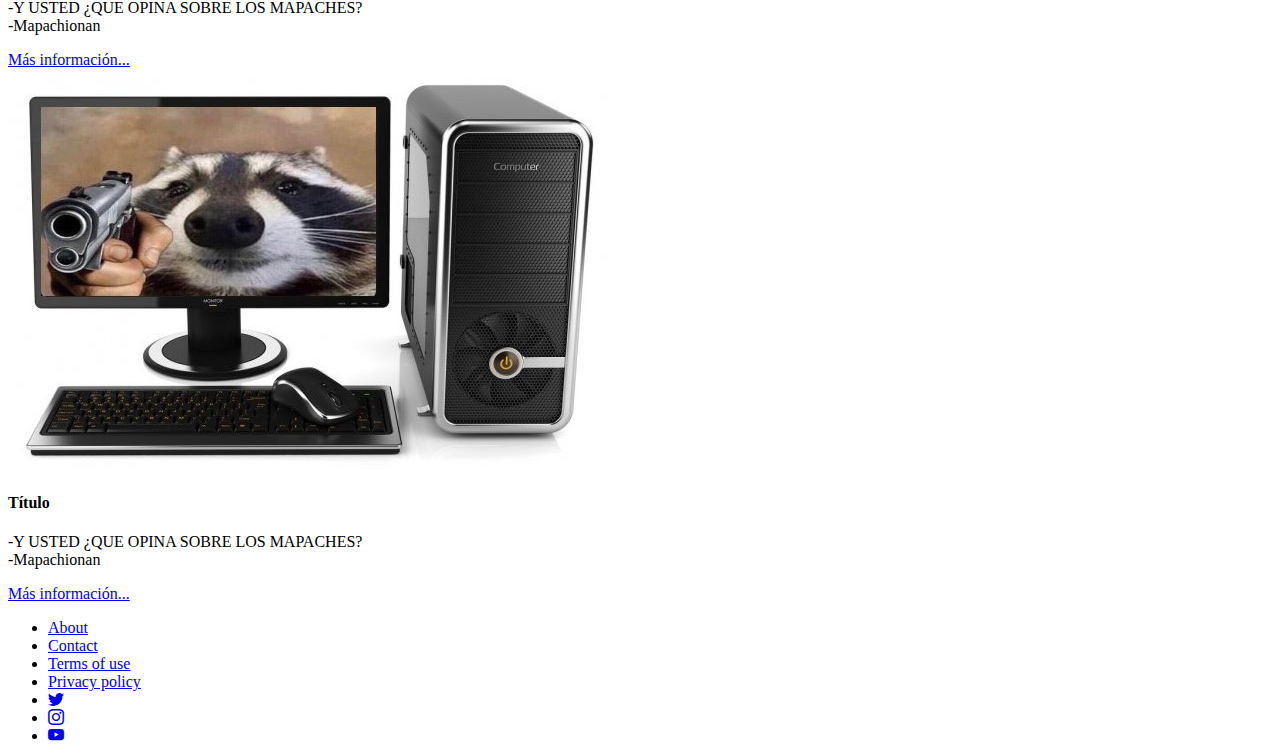
==== commit 0b47df10: "inicio estética" ====
--- a/proyecto/index.html
+++ b/proyecto/index.html
@@ -9,8 +9,8 @@
     <link rel="stylesheet" href="./css/style.css" />
   </head>
   <body>
-    <header class="container-fluid row p-0 m-0">
-      <a class="col-6 col-sm-3 p-0" href="index.html"
+    <header class="container-fluid row p-0 m-0 bg-light">
+      <a class="col-6 col-sm-3 p-0 border" href="index.html"
         ><img class="w-100 h-100" src="./assets/images/mapeche.jpg"
       /></a>
       <nav class="col-6 col-sm-9 p-0">
@@ -20,7 +20,7 @@
           <li class="col col-sm-3 d-none d-sm-block h-100 border">
             <a
               href="index.html"
-              class="btn rounded-0 w-100 h-100 d-flex justify-content-center align-items-center"
+              class="btn btn-light rounded-0 w-100 h-100 d-flex justify-content-center align-items-center"
               role="button"
               >Home</a
             >
@@ -28,7 +28,7 @@
           <li class="col col-sm-3 d-none d-sm-block h-100 border">
             <a
               href="#"
-              class="btn rounded-0 w-100 h-100 d-flex justify-content-center align-items-center"
+              class="btn btn-light rounded-0 w-100 h-100 d-flex justify-content-center align-items-center"
               role="button"
               >About</a
             >
@@ -36,7 +36,7 @@
           <li class="col col-sm-3 d-none d-sm-block h-100 border">
             <a
               href="formulario.html"
-              class="btn rounded-0 w-100 h-100 d-flex justify-content-center align-items-center"
+              class="btn btn-light rounded-0 w-100 h-100 d-flex justify-content-center align-items-center"
               role="button"
               >Contact</a
             >
@@ -44,7 +44,7 @@
           <li class="col-12 col-sm-3 h-100 border">
             <div class="dropdown h-100">
               <button
-                class="dropdown-toggle rounded-0 w-100 h-100"
+                class="dropdown-toggle rounded-0 w-100 h-100 border-0 btn btn-light"
                 type="button"
                 id="dropdownMenuButton"
                 data-toggle="dropdown"
@@ -64,7 +64,7 @@
       </nav>
     </header>
 
-    <main class="container-fluid row mx-auto"><!-- Revisar -->
+    <main class="container-fluid row mx-auto">
       <div class="col-12 col-md-6 col-lg-4 card">
         <div class="row">
           <div class="col-12 col-md-6 col-lg-12 order-5 order-md-0">
@@ -77,8 +77,8 @@
             </a>
           </div>
           <div class="col-12 col-md-6 col-lg-12">
-            <h1>Título</h1>
-            <p class="card-text">
+            <h4>Título</h4>
+            <p class="fs-6">
               -Y USTED ¿QUE OPINA SOBRE LOS MAPACHES?
               <br />
               -Mapachionan
@@ -100,8 +100,8 @@
             </a>
           </div>
           <div class="col-12 col-md-6 col-lg-12">
-            <h1>Título</h1>
-            <p class="card-text">
+            <h4>Título</h4>
+            <p class="fs-6">
               -Y USTED ¿QUE OPINA SOBRE LOS MAPACHES?
               <br />
               -Mapachionan
@@ -123,8 +123,8 @@
             </a>
           </div>
           <div class="col-12 col-md-6 col-lg-12">
-            <h1>Título</h1>
-            <p class="card-text">
+            <h4>Título</h4>
+            <p class="fs-6">
               -Y USTED ¿QUE OPINA SOBRE LOS MAPACHES?
               <br />
               -Mapachionan
@@ -146,8 +146,8 @@
             </a>
           </div>
           <div class="col-12 col-md-6 col-lg-12">
-            <h1>Título</h1>
-            <p class="card-text">
+            <h4>Título</h4>
+            <p class="fs-6">
               -Y USTED ¿QUE OPINA SOBRE LOS MAPACHES?
               <br />
               -Mapachionan
@@ -169,8 +169,8 @@
             </a>
           </div>
           <div class="col-12 col-md-6 col-lg-12">
-            <p class="lead">Título</p>
-            <p class="card-text">
+            <h4>Título</h4>
+            <p class="fs-6">
               -Y USTED ¿QUE OPINA SOBRE LOS MAPACHES?
               <br />
               -Mapachionan
@@ -192,8 +192,8 @@
             </a>
           </div>
           <div class="col-12 col-md-6 col-lg-12">
-            <h1>Título</h1>
-            <p class="card-text">
+            <h4>Título</h4>
+            <p class="fs-6">
               -Y USTED ¿QUE OPINA SOBRE LOS MAPACHES?
               <br />
               -Mapachionan
@@ -203,13 +203,13 @@
         </div>
       </div>
     </main>
-    <footer class="container-fluid" style="height: 100px">
+    <footer class="container-fluid bg-light" style="height: 100px">
       <!-- Revisar -->
       <ul class="row list-inline h-100 align-items-center">
         <li class="col-3 col-md h-100 border p-0">
           <a
             href="formulario.html"
-            class="btn rounded-0 w-100 h-100 d-flex justify-content-center align-items-center"
+            class="btn btn-light rounded-0 w-100 h-100 d-flex justify-content-center align-items-center"
             role="button"
             >About</a
           >
@@ -217,7 +217,7 @@
         <li class="col-3 col-md h-100 border p-0">
           <a
             href="formulario.html"
-            class="btn rounded-0 w-100 h-100 d-flex justify-content-center align-items-center"
+            class="btn btn-light rounded-0 w-100 h-100 d-flex justify-content-center align-items-center"
             role="button"
             >Contact</a
           >
@@ -225,7 +225,7 @@
         <li class="col-3 col-md h-100 border p-0">
           <a
             href="#"
-            class="btn rounded-0 w-100 h-100 d-flex justify-content-center align-items-center"
+            class="btn btn-light rounded-0 w-100 h-100 d-flex justify-content-center align-items-center"
             role="button"
             >Terms of use</a
           >
@@ -233,7 +233,7 @@
         <li class="col-3 col-md h-100 border p-0">
           <a
             href="#"
-            class="btn rounded-0 w-100 h-100 d-flex justify-content-center align-items-center"
+            class="btn btn-light rounded-0 w-100 h-100 d-flex justify-content-center align-items-center"
             role="button"
             >Privacy policy</a
           >
@@ -241,7 +241,7 @@
         <li class="col-3 col-md h-100 border p-0">
           <a
             href="#"
-            class="btn rounded-0 w-100 h-100 d-flex justify-content-center align-items-center"
+            class="btn btn-light rounded-0 w-100 h-100 d-flex justify-content-center align-items-center"
             role="button"
             ><i class="bi-twitter h1"></i
           ></a>
@@ -249,7 +249,7 @@
         <li class="col-3 col-md h-100 border p-0">
           <a
             href="#"
-            class="btn rounded-0 w-100 h-100 d-flex justify-content-center align-items-center"
+            class="btn btn-light rounded-0 w-100 h-100 d-flex justify-content-center align-items-center"
             role="button"
             ><i class="bi-instagram h1"></i
           ></a>
@@ -257,14 +257,14 @@
         <li class="col-3 col-md h-100 border p-0">
           <a
             href="#"
-            class="btn rounded-0 w-100 h-100 d-flex justify-content-center align-items-center"
+            class="btn btn-light rounded-0 w-100 h-100 d-flex justify-content-center align-items-center"
             role="button"
             ><i class="bi-youtube h1"></i
           ></a>
         </li>
       </ul>
     </footer>
-    <!-- <script src="lib/js/bootstrap.bundle.min.js"></script> -->
+    <!-- <script type="text/javascript" src="lib/js/bootstrap.bundle.min.js"></script> -->
     <script
       src="https://code.jquery.com/jquery-3.2.1.slim.min.js"
       integrity="sha384-KJ3o2DKtIkvYIK3UENzmM7KCkRr/rE9/Qpg6aAZGJwFDMVNA/GpGFF93hXpG5KkN"
